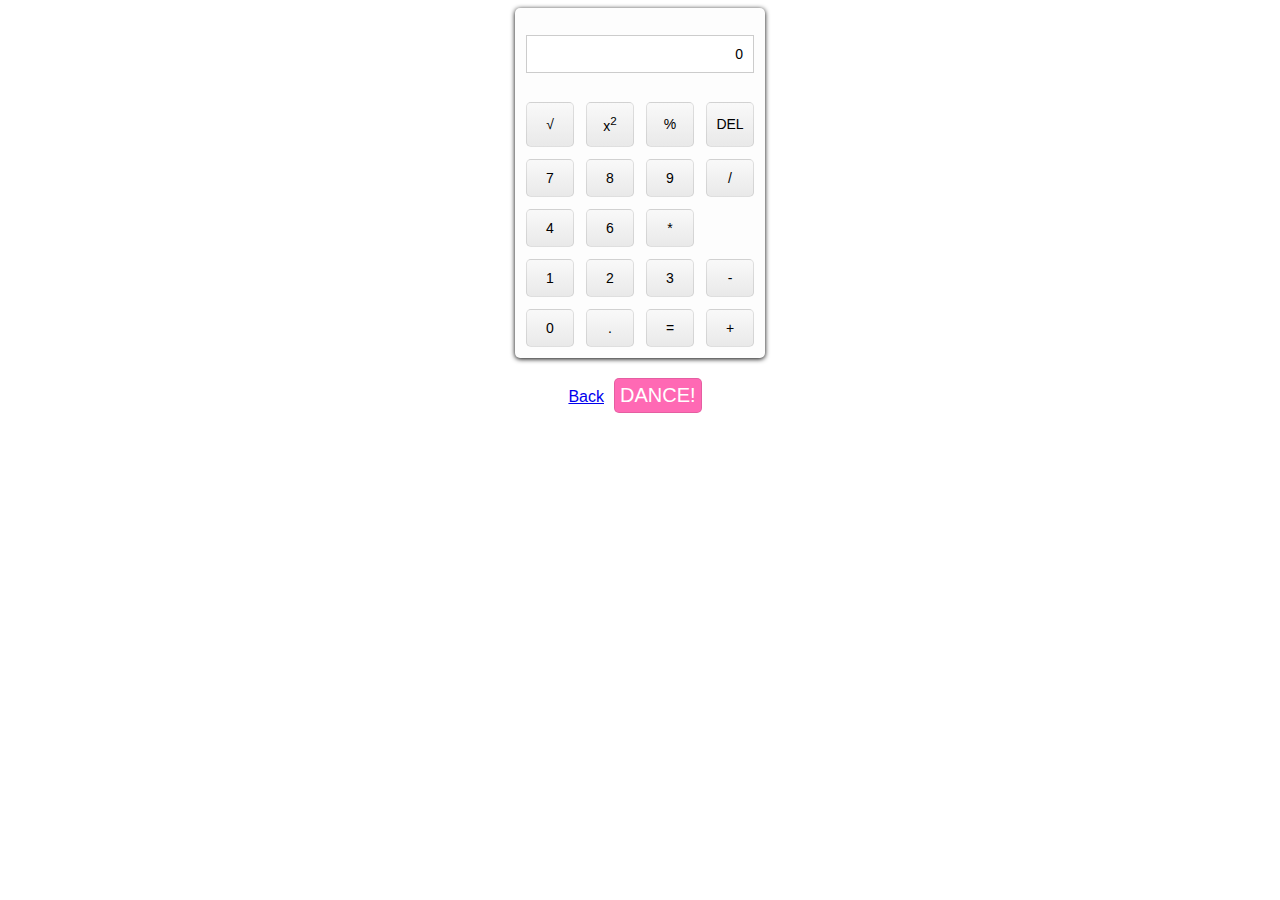
==== views/calc.html @ 04f01236 "calc fix" ====
<!DOCTYPE html>
<html>
  <head>
    <title>Calculator</title>
    <script src="/static/js/jquery-1.10.2.js" type="text/javascript"></script>
    <script src="/static/js/calc.js" type="text/javascript"></script>
    <link href="/static/css/calc.css" rel="stylesheet" type="text/css">
  </head>
  <body>
  <table id="calc_container">
    <tr>
      <td colspan="4"><div id="output">0</div></td>
    </tr>
    <tr>
      <td><button id="sqrt">&#8730;</button></td>
      <td><button id="square">x<sup>2</sup></button></td>
      <td><button id="mod">%</button></td>
      <td><button id="clear">DEL</button></td>
    </tr>
    <tr>
      <td><button id="seven">7</button></td>
      <td><button id="eight">8</button></td>
      <td><button id="nine">9</button></td>
      <td><button id="div">/</button></td>
    </tr>
    <tr>
      <td><button id="four">4</button></td>
      <td><button id="six">6</button></td>
      <td><button id="mul">*</button></td>
    </tr>
    <tr>
      <td><button id="one">1</button></td>
      <td><button id="two">2</button></td>
      <td><button id="three">3</button></td>
      <td><button id="sub">-</button></td>
    </tr>
    <tr>
      <td><button id="zero">0</button></td>
      <td><button id="dot">.</button></td>
      <td><button id="equals">=</button></td>
      <td><button id="add">+</button></td>
    </tr>
  </table>
  <div class="container">
    <a href="/">Back</a><button id="dance">DANCE!</button>
  </div>
  </body>
</html>
---- static/css/calc.css ----
body {
  font-family: Arial, "Helvetica Neue", Helvetica, sans-serif;
}

#calc_container {
  background-color: #fdfdfd;
  width: 250px;
  height: 350px;
  box-shadow: 0 1px 5px black;
  border-radius: 5px;
  margin: 0 auto;
  border-spacing: 10px;
  table-layout: fixed;
}

table button {
  font-size: 14px;
  cursor: pointer;
  width: 100%;
  height: 100%;
  border-radius: 5px;
  background-color: #f9f9f9;
  border: 1px solid rgba(0, 0, 0, 0.1);
  background: -webkit-linear-gradient(#f9f9f9, #e9e9e9);
  background: -moz-linear-gradient(#f9f9f9, #e9e9e9);
  background: -o-linear-gradient(#f9f9f9, #e9e9e9);
  background: linear-gradient(#f9f9f9, #e9e9e9);
  outline: none;
}

button:hover {
  box-shadow: 0 0 1px rgba(0, 0, 0, 0.5);
}

table button:active {
  background: -webkit-linear-gradient(#e9e9e9, #f9f9f9);
  background: -moz-linear-gradient(#e9e9e9, #f9f9f9);
  background: -o-linear-gradient(#e9e9e9, #f9f9f9);
  background: linear-gradient(#e9e9e9, #f9f9f9);
}

#output {
  background-color: white;
  text-align: right;
  font-size: 14px;
  border: 1px solid rgba(0,0,0,0.2);
  padding: 10px;
}

.container {
  margin-top: 10px;
  text-align: center;
}

#dance {
  cursor: pointer;
  margin: 10px;
  padding: 5px;
  font-size: 20px;
  color: white;
  background-color: #ff69b4;
  border-radius: 5px;
  border: 1px solid rgba(0, 0, 0, 0.1);
  outline: none;
}

.dance {
  -webkit-animation-name: dance;
  -webkit-animation-duration: 2s;
}

@-webkit-keyframes dance {
  0%,50%,100% {
    -webkit-transform: translateY(0px) rotate(0deg);
    opacity: 1;
  }
  25% {
    -webkit-transform: translateY(-30px) rotate(-20deg);
    opacity: 0.5;
  }
  75% {
    -webkit-transform: translateY(-30px) rotate(20deg);
    opacity: 0.5;
  }
}
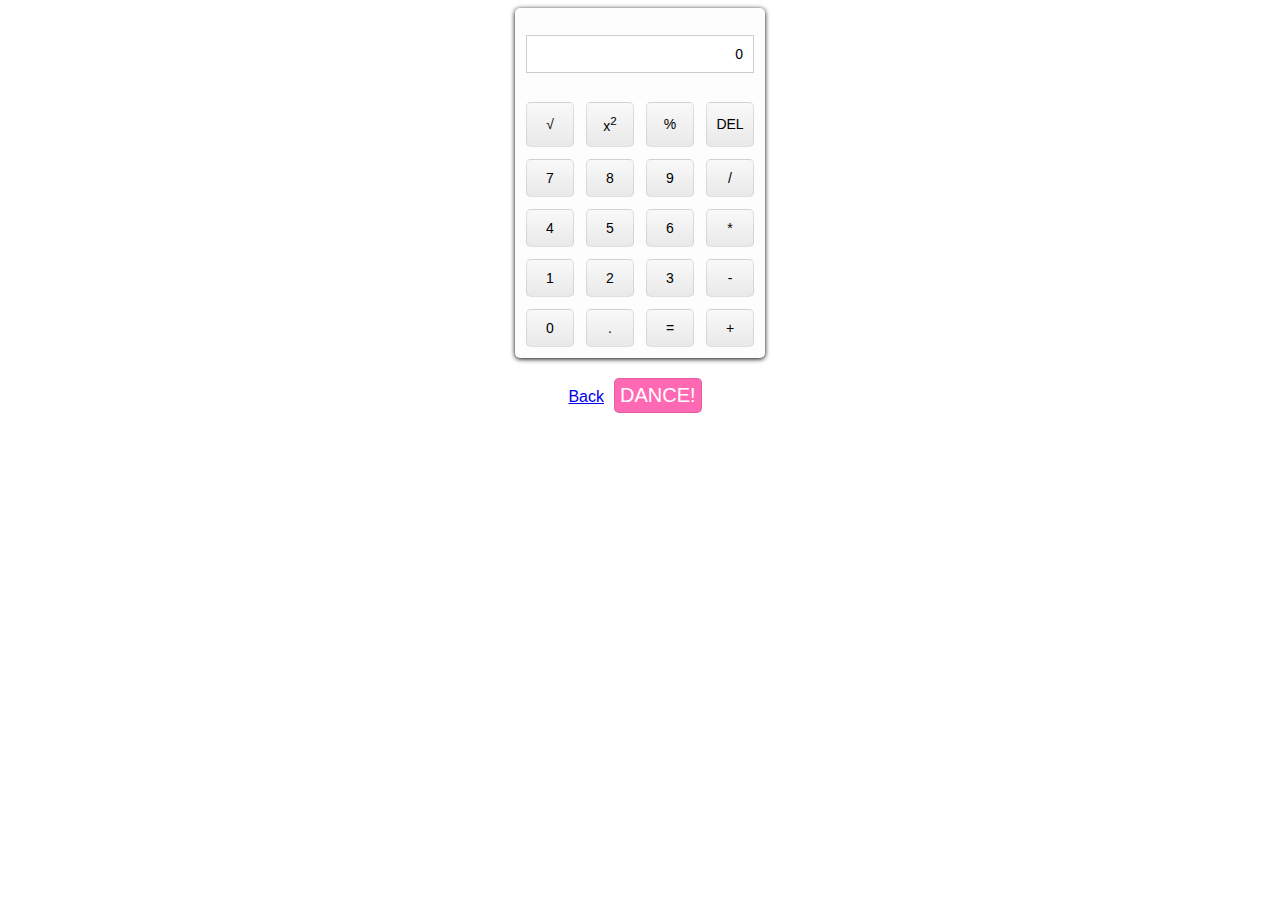
==== commit 0d8e7d4d: "Fix 5" ====
--- a/views/calc.html
+++ b/views/calc.html
@@ -25,6 +25,7 @@
     </tr>
     <tr>
       <td><button id="four">4</button></td>
+      <td><button id="five">5</button></td>
       <td><button id="six">6</button></td>
       <td><button id="mul">*</button></td>
     </tr>
